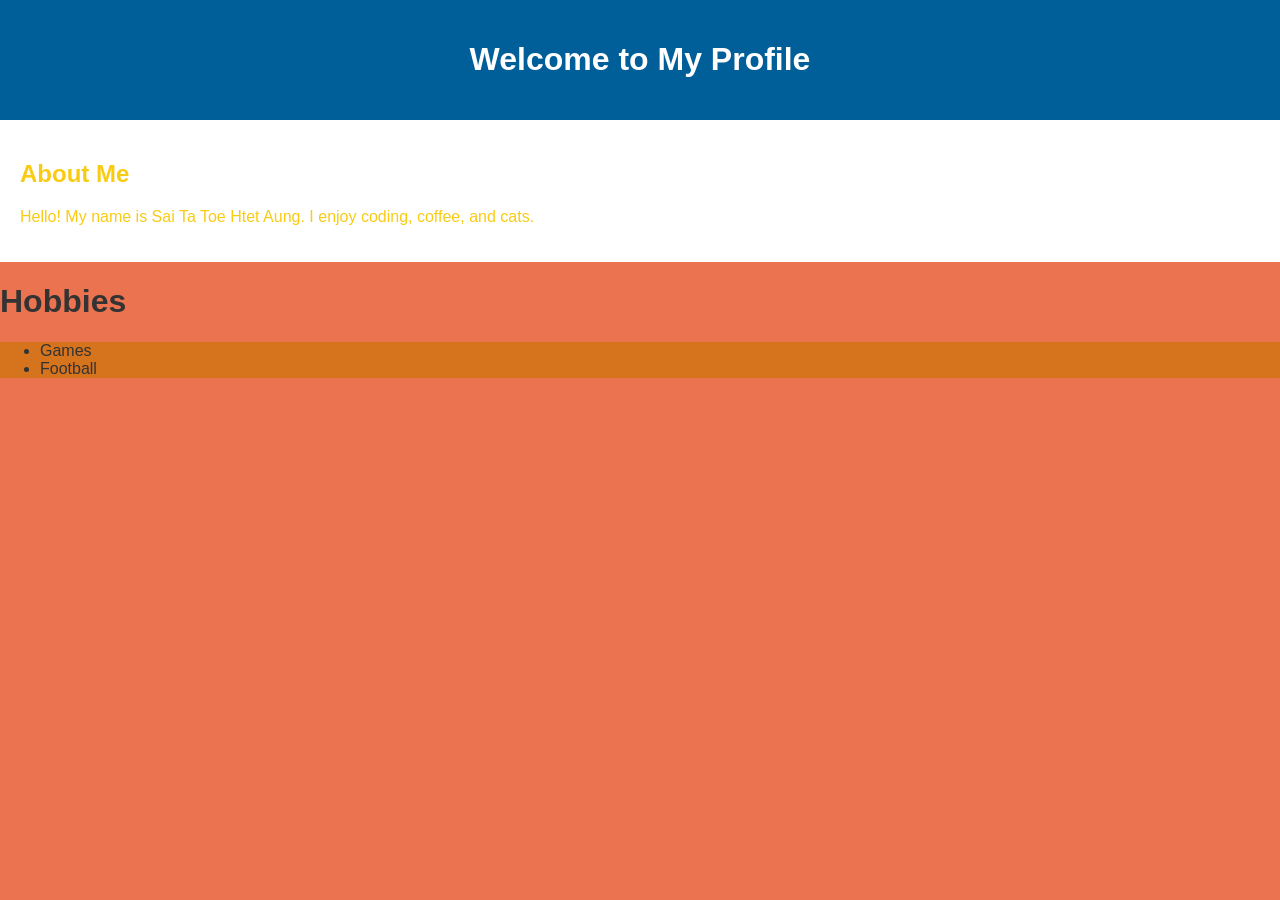
==== profile_2.html @ 8a75dd8b "File name change" ====
<!DOCTYPE html> 

<html lang="en"> 

<head> 

  <meta charset="UTF-8"> 

  <meta name="viewport" content="width=device-width, initial-scale=1.0"> 

  <link rel="stylesheet" href="public/css/profile.css"> 

  <title>My Profile - CSS Example 1</title> 

</head> 

<body> 

  <header> 

    <h1>Welcome to My Profile</h1> 

  </header> 

  <section class="about"> 

    <h2>About Me</h2> 

    <p>Hello! My name is Sai Ta Toe Htet Aung. I enjoy coding, coffee, and cats.</p> 

  </section> 

  <h1>Hobbies</h1>
  <ul class="hobbies">
    <li>Games</li>
    <li>Football</li>
  </ul>

</body> 

</html>
---- public/css/profile.css ----
body { 

  margin: 0; 

  font-family: Arial, Helvetica, sans-serif; 

  background-color: #e43c09b6; 

  color: #333; 

} 

header { 

  background-color: #005f99; 

  color: white; 

  text-align: center; 

  padding: 20px; 

} 


.about {
    background-color: white;
    color: #f9cb13;
    font-size: 1em;
    padding: 20px;
}

.hobbies{
  background-color: rgb(214, 115, 29);
}
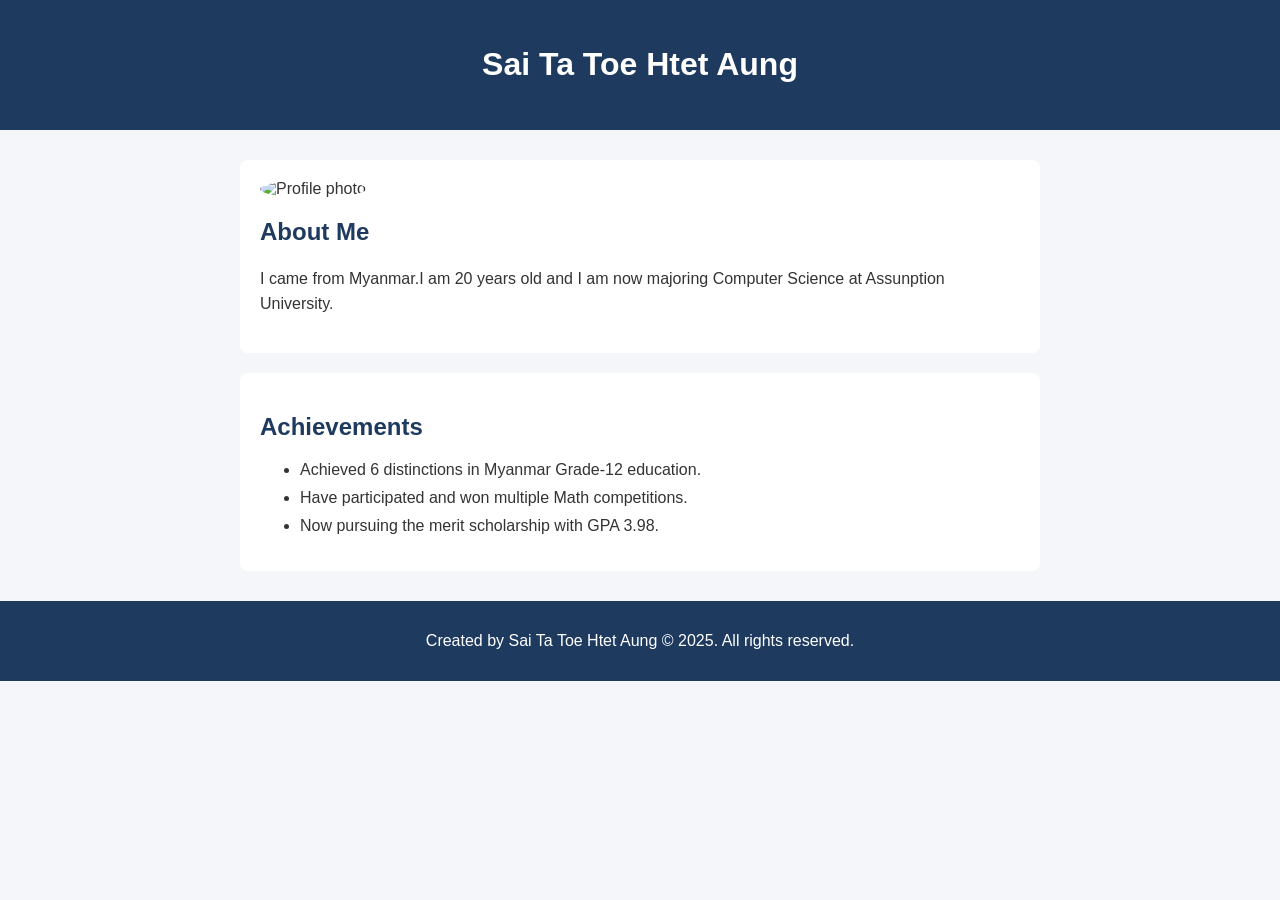
==== commit 3334c492: "New Profile" ====
--- a/profile_2.html
+++ b/profile_2.html
@@ -1,41 +1,63 @@
-<!DOCTYPE html> 
 
-<html lang="en"> 
+<!DOCTYPE html>
+<html lang="en">
 
-<head> 
+<head>
+    <meta charset="UTF-8">
+    <meta name="viewport" content="width=device-width, initial-scale=1.0">
 
-  <meta charset="UTF-8"> 
+    <title>My Profile</title>
 
-  <meta name="viewport" content="width=device-width, initial-scale=1.0"> 
+    <link rel="stylesheet" href="public/css/profile.css">
+</head>
 
-  <link rel="stylesheet" href="public/css/profile.css"> 
+<body>
 
-  <title>My Profile - CSS Example 1</title> 
+    <!-- Header -->
+    <header>
+        <h1>Sai Ta Toe Htet Aung</h1>
+    </header>
 
-</head> 
+    <!-- Main Content -->
+    <div class="content">
 
-<body> 
+        <!-- Biography Section -->
+        <section class="biography">
+            <img src="C:\Users\Admin\OneDrive\Desktop\web_dev_w2\basic_html\profile.jpg" height="220" alt="Profile photo">
 
-  <header> 
+            <h2>About Me</h2>
 
-    <h1>Welcome to My Profile</h1> 
+            <p>
+              I came from Myanmar.I am 20 years old and I am now majoring Computer Science at Assunption University.
+            </p>
+        </section>
 
-  </header> 
+        <!-- Achievements Section -->
+        <section class="achievements">
+            <h2>Achievements</h2>
 
-  <section class="about"> 
+            <ul>
+                <li>
+                  Achieved 6 distinctions in Myanmar Grade-12 education.
+                </li>
 
-    <h2>About Me</h2> 
+                <li>
+                  Have participated and won multiple Math competitions.
+                </li>
 
-    <p>Hello! My name is Sai Ta Toe Htet Aung. I enjoy coding, coffee, and cats.</p> 
+                <li>
+                  Now pursuing the merit scholarship with GPA 3.98.
+                </li>
 
-  </section> 
+            </ul>
+        </section>
 
-  <h1>Hobbies</h1>
-  <ul class="hobbies">
-    <li>Games</li>
-    <li>Football</li>
-  </ul>
+    </div>
 
-</body> 
 
-</html> +    <footer>
+        <p>Created by Sai Ta Toe Htet Aung &copy; 2025. All rights reserved.</p>
+    </footer>
+
+</body>
+</html>
--- a/public/css/profile.css
+++ b/public/css/profile.css
@@ -1,35 +1,54 @@
-body { 
 
-  margin: 0; 
-
-  font-family: Arial, Helvetica, sans-serif; 
-
-  background-color: #e43c09b6; 
-
-  color: #333; 
-
-} 
-
-header { 
-
-  background-color: #005f99; 
-
-  color: white; 
-
-  text-align: center; 
-
-  padding: 20px; 
-
-} 
+body {
+    margin: 0;
+    font-family: Arial, Helvetica, sans-serif;
+    background-color: #f4f6f9;
+    color: #333;
+}
 
 
-.about {
-    background-color: white;
-    color: #f9cb13;
-    font-size: 1em;
-    padding: 20px;
+header {
+    background-color: #1e3a5f;
+    color: white;
+    text-align: center;
+    padding: 25px;
 }
 
-.hobbies{
-  background-color: rgb(214, 115, 29);
+.content {
+    max-width: 800px;
+    margin: 30px auto;
+    padding: 0 20px;
 }
+
+section {
+    background-color: white;
+    padding: 20px;
+    margin-bottom: 20px;
+    border-radius: 8px;
+}
+
+section h2 {
+    color: #1e3a5f;
+}
+
+section p {
+    line-height: 1.6;
+}
+
+.biography img {
+    width: 150px;
+    height: 150px;
+    object-fit: cover;
+    border-radius: 50%;
+}
+
+.achievements li {
+    margin-bottom: 10px;
+}
+
+footer {
+    background-color: #1e3a5f;
+    color: white;
+    text-align: center;
+    padding: 15px;
+}
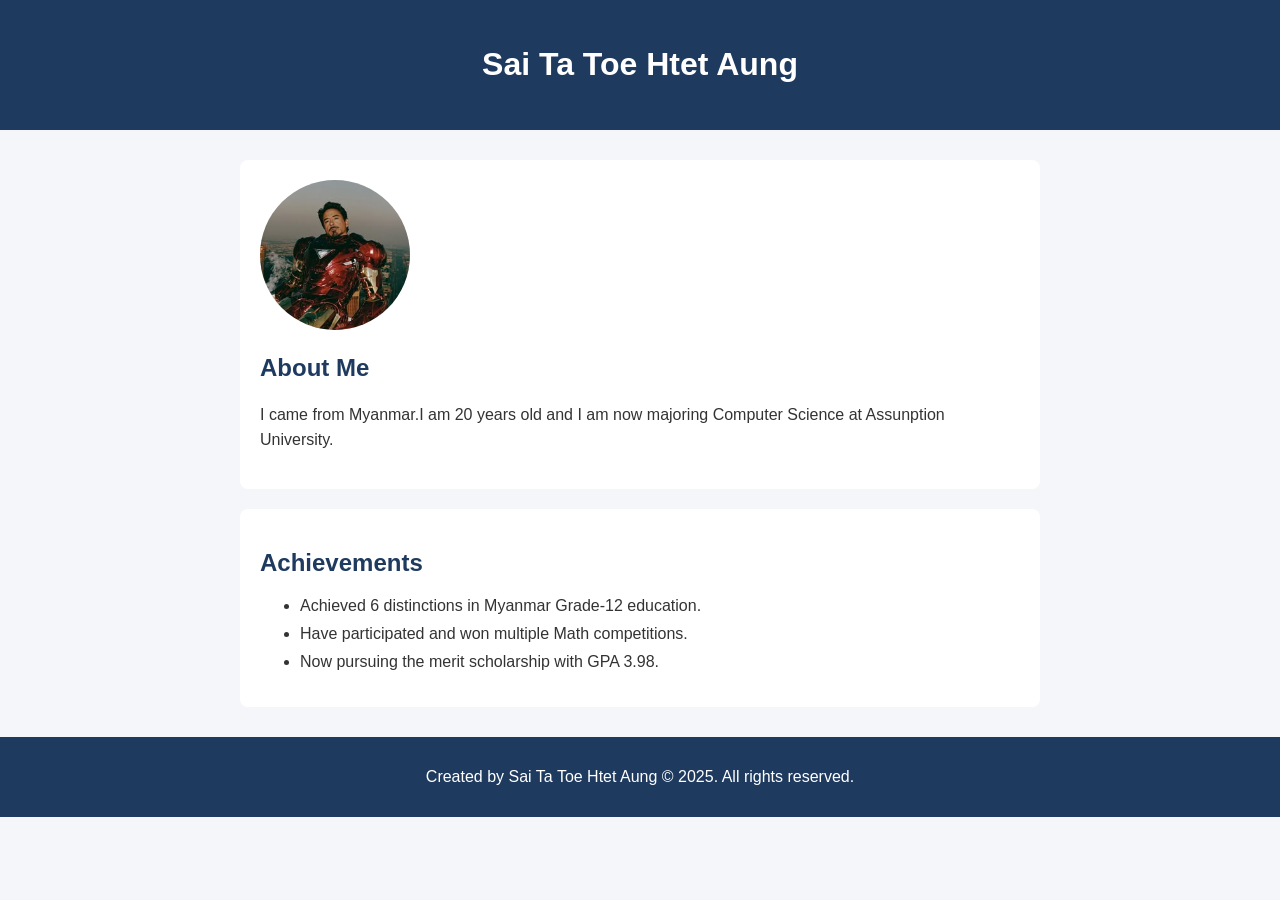
==== commit 540af19a: "Profie link change 2" ====
--- a/profile_2.html
+++ b/profile_2.html
@@ -23,7 +23,7 @@
 
         <!-- Biography Section -->
         <section class="biography">
-            <img src="C:\Users\Admin\OneDrive\Desktop\web_dev_w2\basic_html\profile.jpg" height="220" alt="Profile photo">
+            <img src="profile.jpg" height="220" alt="Profile photo">
 
             <h2>About Me</h2>
 
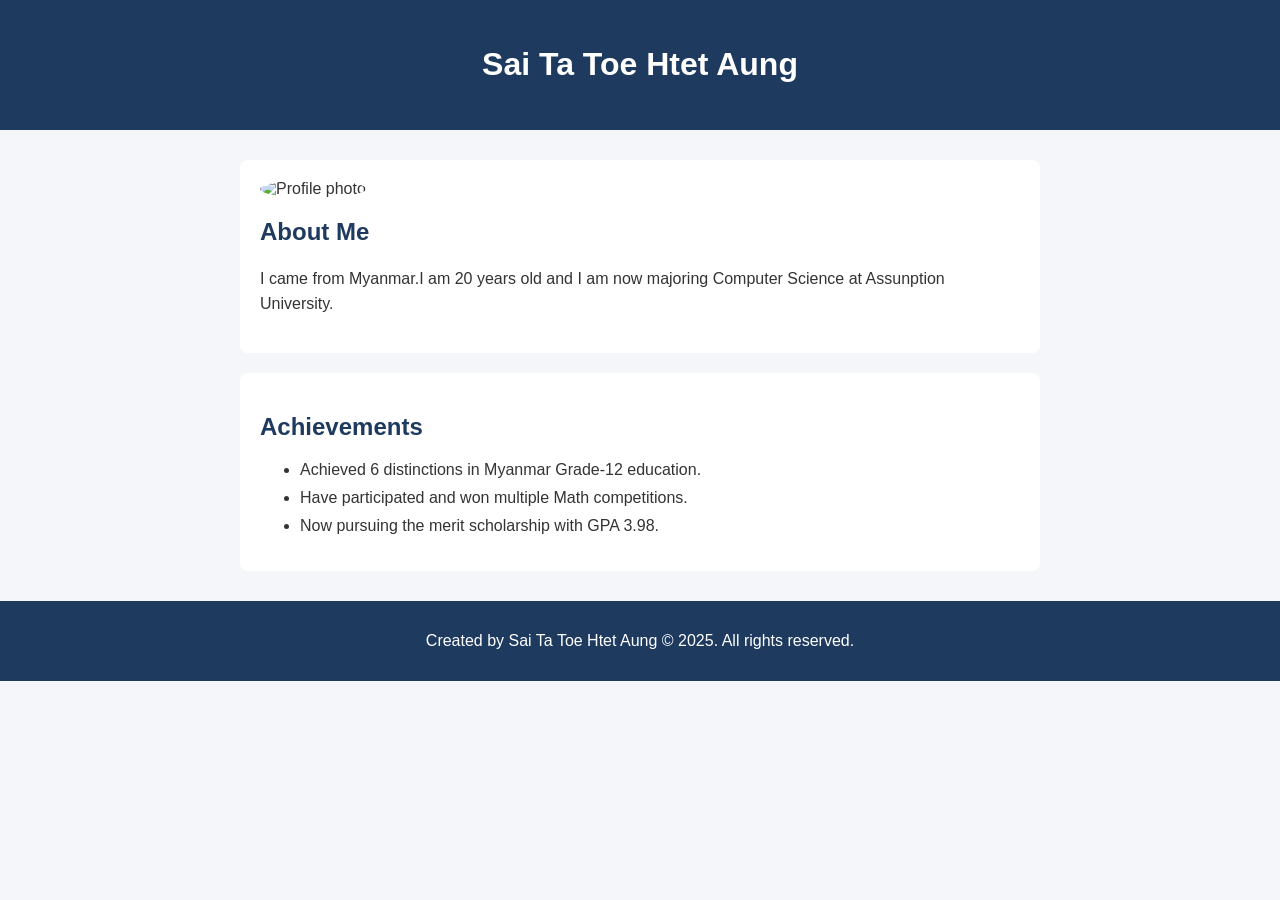
==== commit 94effcbd: "Profile link change 3" ====
--- a/profile_2.html
+++ b/profile_2.html
@@ -23,7 +23,7 @@
 
         <!-- Biography Section -->
         <section class="biography">
-            <img src="profile.jpg" height="220" alt="Profile photo">
+            <img src="https://encrypted-tbn0.gstatic.com/images?q=tbn:ANd9GcQMmLbY7PC7QzPOrh7n8CzqhI2p5gjqIh6soXPwe6yiRw&s=10" height="220" alt="Profile photo">
 
             <h2>About Me</h2>
 
